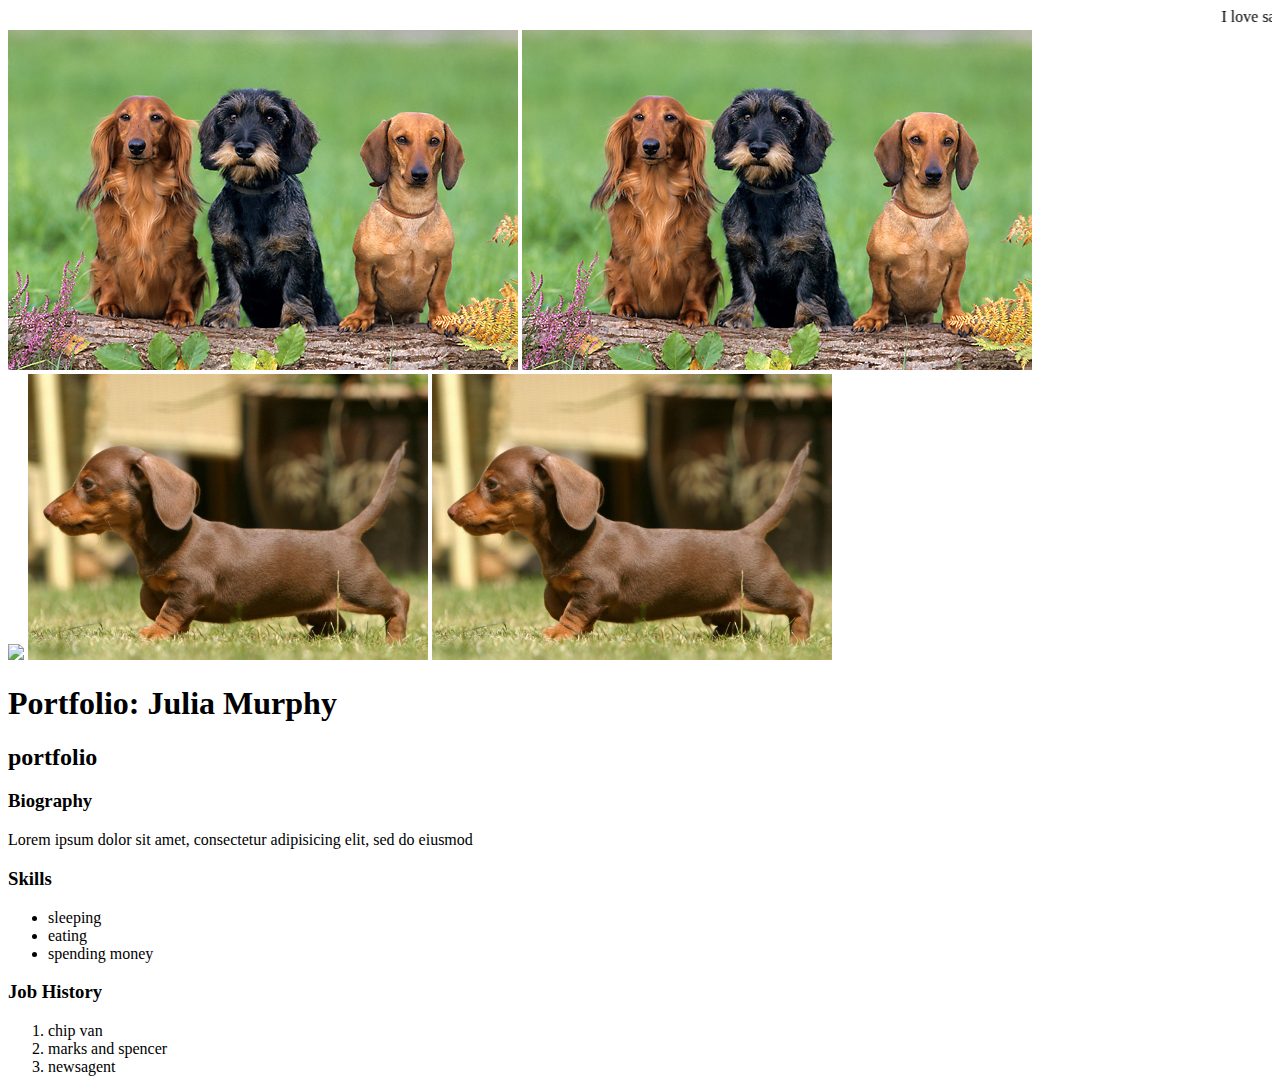
==== index.html @ 032d6222 "change3" ====
<!DOCTYPE html>
<html>

<head>
	<title>Portfolio: Julia Murphy</title>
</head>
	<body>
		<marquee> I love sausage dogs!!!</marquee>
<nav>
		<a href="page2.html"><img src="images/3dogs.jpg"></a>
		<a href="index.html"><img src="images/3dogs.jpg"></a>
		</nav>
		<img src="https://i.pinimg.com/originals/63/0f/0e/630f0ef3f6f3126ca11f19f4a9b85243.jpg" width="400px">
		<img src="images/puppy.jpg" width="400px">
		<img src="images/puppy.jpg" width="400px">

		<h1>Portfolio: Julia Murphy</h1>
			<h2>portfolio</h2>
				<h3>Biography</h3>
					<p>Lorem ipsum dolor sit amet, consectetur adipisicing elit, sed do eiusmod
					</p>
					<h3>Skills</h3>
					<ul>
						<li>sleeping</li>
						<li>eating</li>
						<li>spending money</li>
					</ul>
					<h3>Job History</h3>
					<ol>
						<li>chip van</li>
					<li>marks and spencer</li>
					<li>newsagent</li>
					</ol>
	</body>
</html>
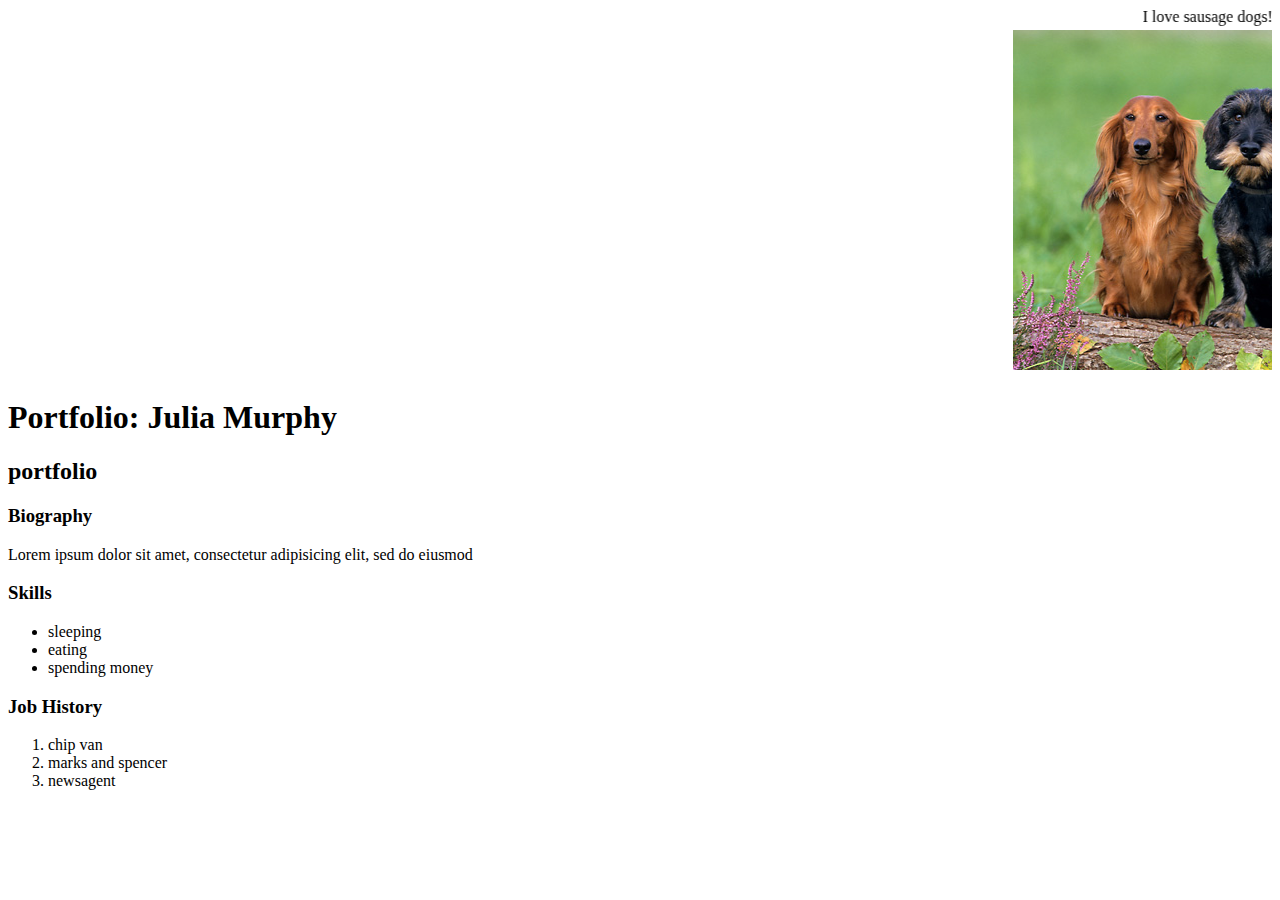
==== commit 7dbf491f: "final" ====
--- a/index.html
+++ b/index.html
@@ -5,14 +5,14 @@
 	<title>Portfolio: Julia Murphy</title>
 </head>
 	<body>
-		<marquee> I love sausage dogs!!!</marquee>
+		<marquee scrollamount=15> I love sausage dogs!!!</marquee>
 <nav>
-		<a href="page2.html"><img src="images/3dogs.jpg"></a>
+		<marquee scrollamount=30><a href="page2.html"><img src="images/3dogs.jpg"></a>
 		<a href="index.html"><img src="images/3dogs.jpg"></a>
 		</nav>
 		<img src="https://i.pinimg.com/originals/63/0f/0e/630f0ef3f6f3126ca11f19f4a9b85243.jpg" width="400px">
 		<img src="images/puppy.jpg" width="400px">
-		<img src="images/puppy.jpg" width="400px">
+		<img src="images/puppy.jpg" width="400px"></marquee>
 
 		<h1>Portfolio: Julia Murphy</h1>
 			<h2>portfolio</h2>
@@ -31,5 +31,6 @@
 					<li>marks and spencer</li>
 					<li>newsagent</li>
 					</ol>
+
 	</body>
 </html>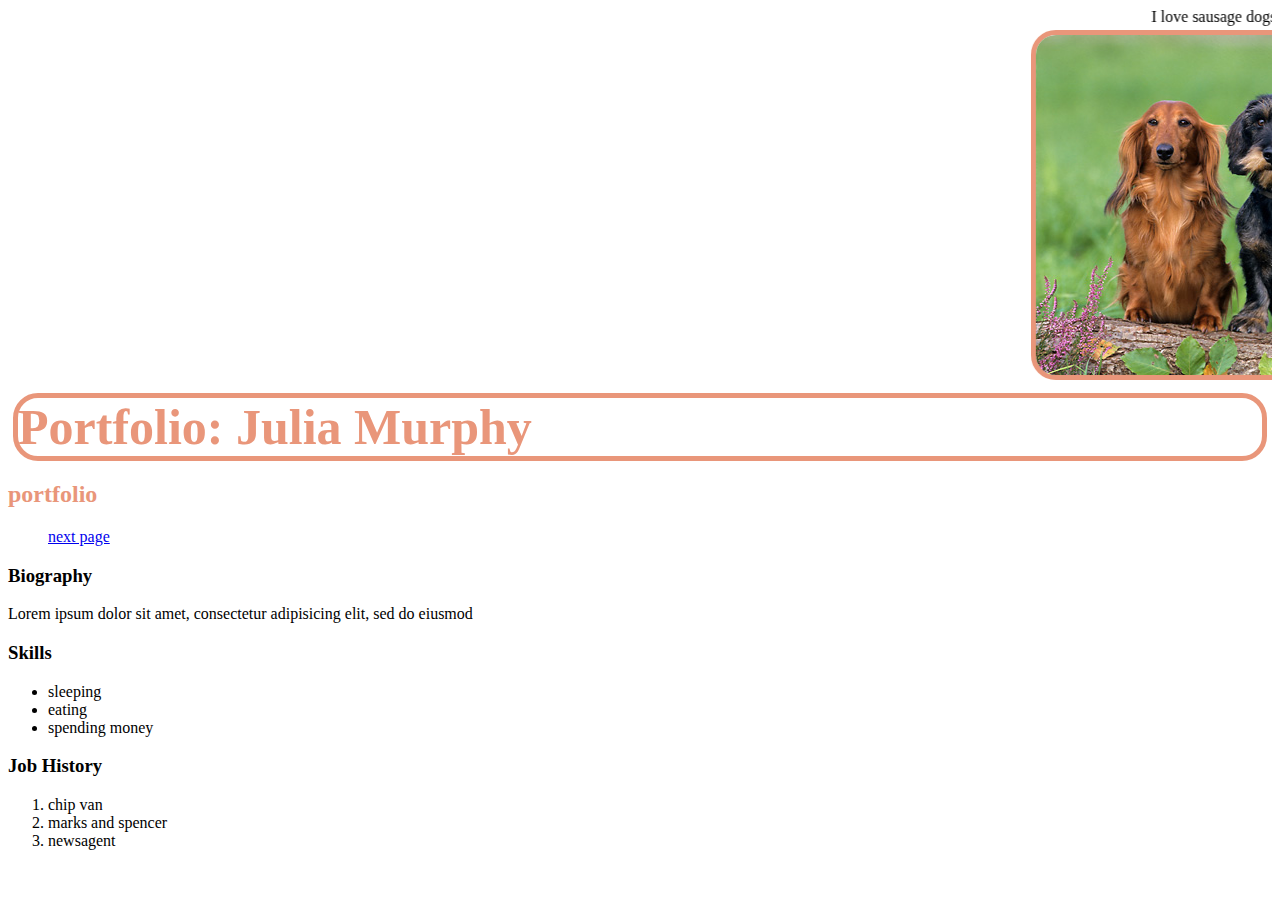
==== commit 1aecd5d1: "lab1" ====
--- a/index.html
+++ b/index.html
@@ -5,17 +5,24 @@
 	<title>Portfolio: Julia Murphy</title>
 </head>
 	<body>
+		<link rel="stylesheet" type="text/css" href="css/index.css">
+
 		<marquee scrollamount=15> I love sausage dogs!!!</marquee>
 <nav>
-		<marquee scrollamount=30><a href="page2.html"><img src="images/3dogs.jpg"></a>
-		<a href="index.html"><img src="images/3dogs.jpg"></a>
-		</nav>
-		<img src="https://i.pinimg.com/originals/63/0f/0e/630f0ef3f6f3126ca11f19f4a9b85243.jpg" width="400px">
-		<img src="images/puppy.jpg" width="400px">
-		<img src="images/puppy.jpg" width="400px"></marquee>
+		<marquee scrollamount=30><a href="page2.html"><img src="images/3dogs.jpg" class="rounded"></a>
+		<a href="index.html"><img src="images/3dogs.jpg" class="rounded"></a>
+		
+		<img src="https://i.pinimg.com/originals/63/0f/0e/630f0ef3f6f3126ca11f19f4a9b85243.jpg" width="400px" class="rounded">
+		<img src="images/puppy.jpg" width="400px" class="rounded">
+		<img src="images/puppy.jpg" width="400px" class="rounded"></marquee>
 
-		<h1>Portfolio: Julia Murphy</h1>
+		<h1 class="rounded">Portfolio: Julia Murphy</h1>
 			<h2>portfolio</h2>
+			
+				<ul>
+					<a href="page2.html" li>next page</li></a>
+				</ul>
+			</nav>
 				<h3>Biography</h3>
 					<p>Lorem ipsum dolor sit amet, consectetur adipisicing elit, sed do eiusmod
 					</p>
--- a/css/index.css
+++ b/css/index.css
@@ -0,0 +1,21 @@
+
+
+.rounded {
+		border-radius: 25px;
+		border: 5px solid #E9967A;
+}
+
+li {
+	text-decoration: none;
+}
+h1 {
+	color:#E9967A;
+	font-size: 50px;
+	margin: 5px;
+
+}
+
+h2 {
+	color: #E9967A;
+}
+
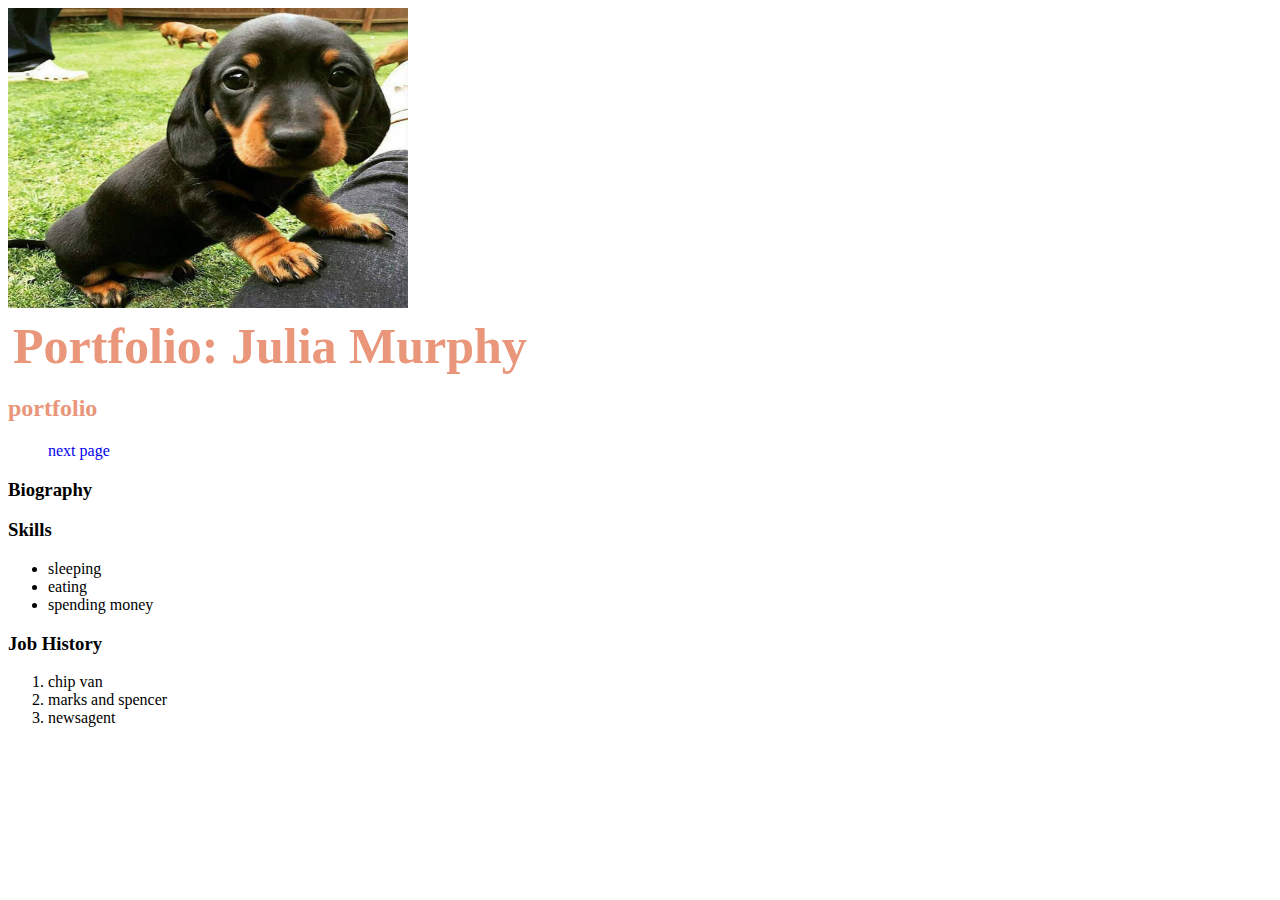
==== commit 299a6a7c: "edit" ====
--- a/index.html
+++ b/index.html
@@ -5,17 +5,13 @@
 	<title>Portfolio: Julia Murphy</title>
 </head>
 	<body>
+
 		<link rel="stylesheet" type="text/css" href="css/index.css">
 
-		<marquee scrollamount=15> I love sausage dogs!!!</marquee>
-<nav>
-		<marquee scrollamount=30><a href="page2.html"><img src="images/3dogs.jpg" class="rounded"></a>
-		<a href="index.html"><img src="images/3dogs.jpg" class="rounded"></a>
+	<nav>
+		<img src="images/puppy3.jpg" width="400px" height="300px" class="rounded">
 		
-		<img src="https://i.pinimg.com/originals/63/0f/0e/630f0ef3f6f3126ca11f19f4a9b85243.jpg" width="400px" class="rounded">
-		<img src="images/puppy.jpg" width="400px" class="rounded">
-		<img src="images/puppy.jpg" width="400px" class="rounded"></marquee>
-
+		
 		<h1 class="rounded">Portfolio: Julia Murphy</h1>
 			<h2>portfolio</h2>
 			
@@ -24,8 +20,7 @@
 				</ul>
 			</nav>
 				<h3>Biography</h3>
-					<p>Lorem ipsum dolor sit amet, consectetur adipisicing elit, sed do eiusmod
-					</p>
+					
 					<h3>Skills</h3>
 					<ul>
 						<li>sleeping</li>
--- a/css/index.css
+++ b/css/index.css
@@ -1,12 +1,12 @@
-
+a:link {
+	text-decoration: none;
 
 .rounded {
 		border-radius: 25px;
 		border: 5px solid #E9967A;
 }
 
-li {
-	text-decoration: none;
+
 }
 h1 {
 	color:#E9967A;
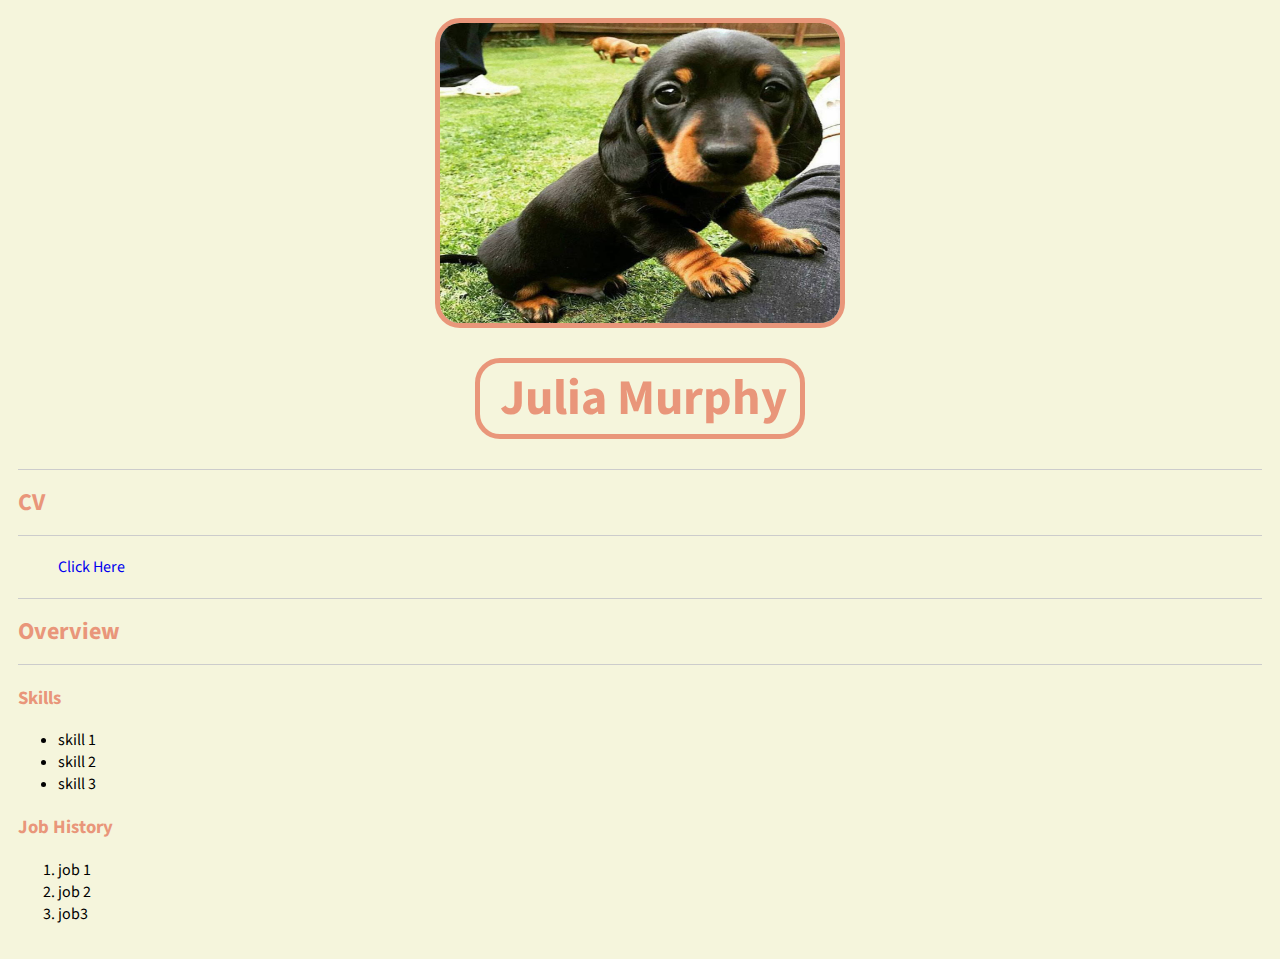
==== commit 1959d7e0: "change" ====
--- a/index.html
+++ b/index.html
@@ -1,38 +1,43 @@
-<!DOCTYPE html>
-<html>
+	<!DOCTYPE html>
+	<html>
 
-<head>
-	<title>Portfolio: Julia Murphy</title>
-</head>
-	<body>
+	<head>
+		<title>Portfolio: Julia Murphy</title>
+
+		<link href="https://fonts.googleapis.com/css?family=Amatic+SC|Josefin+Slab|Open+Sans|Open+Sans+Condensed:300|Source+Sans+Pro" rel="stylesheet">
 
 		<link rel="stylesheet" type="text/css" href="css/index.css">
+	</head>
+		<body img src="images/paperbackground.jpg">
 
-	<nav>
-		<img src="images/puppy3.jpg" width="400px" height="300px" class="rounded">
-		
-		
-		<h1 class="rounded">Portfolio: Julia Murphy</h1>
-			<h2>portfolio</h2>
+		<nav>
 			
-				<ul>
-					<a href="page2.html" li>next page</li></a>
-				</ul>
-			</nav>
-				<h3>Biography</h3>
-					
+			 
+			<a href="page2.html">
+				<img src="images/puppy3.jpg" width="400px" height="300px" class="rounded mainimage">
+			</a>
+
+			<h1 class="rounded maintitle">Julia Murphy</h1>
+				<h2 id="header">CV</h2>
+				
+					<ul>
+						<a href="page2.html" li>Click Here</li></a>
+					</ul>
+				</nav>
+					<h2 id="header">Overview</h2>
+						
 					<h3>Skills</h3>
-					<ul>
-						<li>sleeping</li>
-						<li>eating</li>
-						<li>spending money</li>
-					</ul>
-					<h3>Job History</h3>
-					<ol>
-						<li>chip van</li>
-					<li>marks and spencer</li>
-					<li>newsagent</li>
-					</ol>
+						<ul>
+							<li>skill 1</li>
+							<li>skill 2</li>
+							<li>skill 3</li>
+						</ul>
+						<h3>Job History</h3>
+						<ol>
+							<li>job 1</li>
+							<li>job 2</li>
+							<li>job3</li>
+						</ol>
 
-	</body>
-</html>+		</body>
+	</html>--- a/css/index.css
+++ b/css/index.css
@@ -1,21 +1,62 @@
-a:link {
-	text-decoration: none;
-
-.rounded {
+	.rounded {
 		border-radius: 25px;
 		border: 5px solid #E9967A;
-}
+	}
+
+	.mainimage {
+		margin-left: auto;
+		margin-right: auto;
+		display: block;
+	}
+
+	.maintitle {
+		
+		display: block;
+		margin-left: auto;
+		margin-right: auto;
+		margin-bottom: 30px;
+		margin-top: 30PX;
+	}
 
 
-}
-h1 {
-	color:#E9967A;
-	font-size: 50px;
-	margin: 5px;
+	a:link {
+		text-decoration: none;
 
-}
+	}
 
-h2 {
-	color: #E9967A;
-}
+	#header {
+		border-bottom: 1px solid #ccc;
+		padding-bottom: 15px;
+		padding-top: 15px;
+		border-top: 1px solid #ccc;
+	}
+	
+	h2 {
+		color: #E9967A;
+	}
 
+	h3 {
+		color: #E9967A;
+	}
+
+	body {
+		padding: 10px;
+		font-family: 'Open Sans', sans-serif;
+		font-family: 'Open Sans Condensed', sans-serif;
+		font-family: 'Josefin Slab', serif;
+		font-family: 'Amatic SC', cursive;
+		font-family: 'Source Sans Pro', sans-serif;
+		background-color: #F5F5DC;
+		background-image: url('images/backgroundcolor.jpg');
+	}
+
+	h1 {
+		color: #E9967A;
+		font-size: 50px;
+		margin: 5px;
+		width: 300px;
+		padding-left: 20px;
+	}
+
+	
+
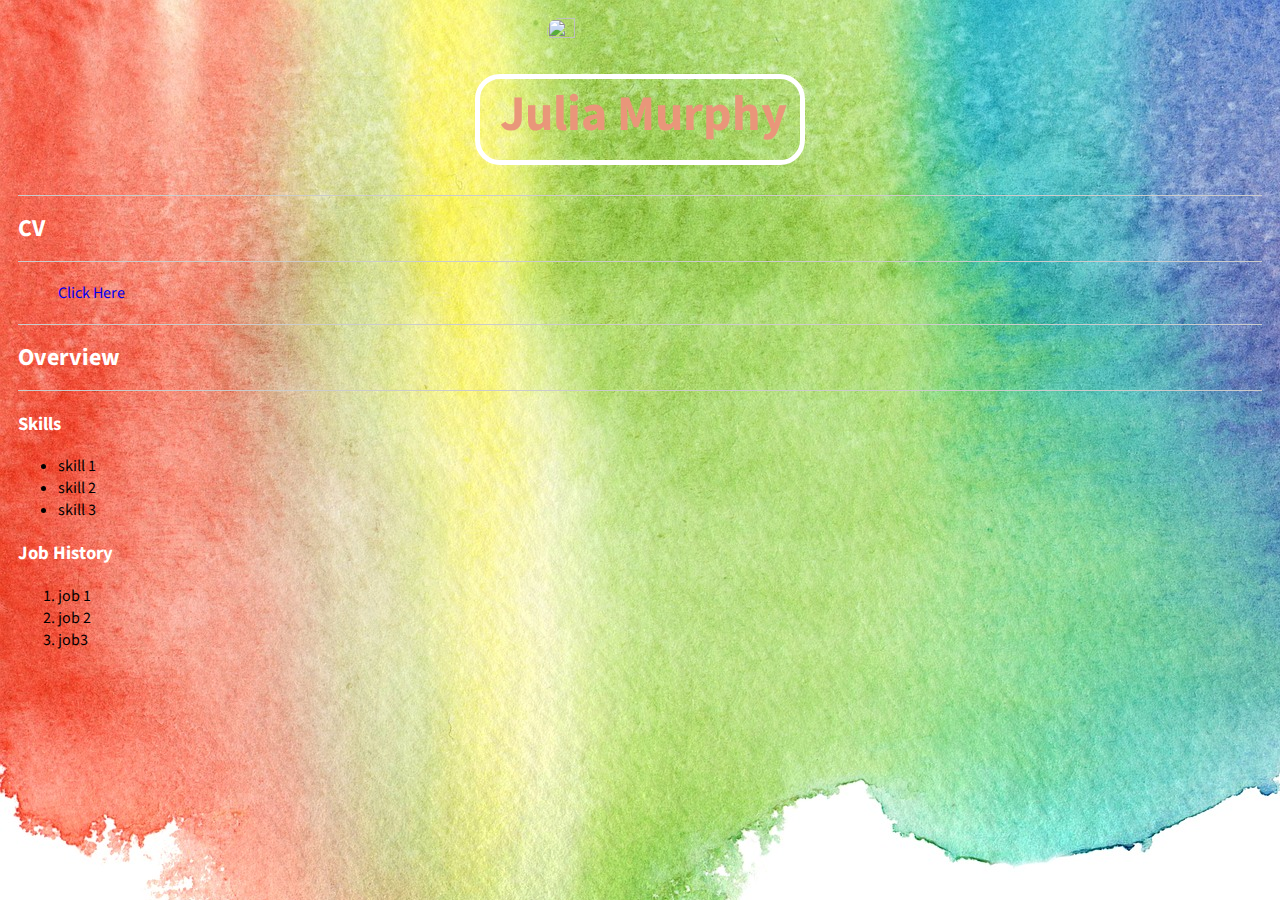
==== commit 5061ea65: "test" ====
--- a/index.html
+++ b/index.html
@@ -8,13 +8,13 @@
 
 		<link rel="stylesheet" type="text/css" href="css/index.css">
 	</head>
-		<body img src="images/paperbackground.jpg">
+		<body>
 
 		<nav>
 			
 			 
 			<a href="page2.html">
-				<img src="images/puppy3.jpg" width="400px" height="300px" class="rounded mainimage">
+				<img src="images/profilephoto.jpg" width=15% height=15% class="mainimage">
 			</a>
 
 			<h1 class="rounded maintitle">Julia Murphy</h1>
--- a/css/index.css
+++ b/css/index.css
@@ -1,12 +1,13 @@
 	.rounded {
 		border-radius: 25px;
-		border: 5px solid #E9967A;
+		border: 5px solid white;
 	}
 
 	.mainimage {
 		margin-left: auto;
 		margin-right: auto;
 		display: block;
+		border-radius: 25px;
 	}
 
 	.maintitle {
@@ -21,7 +22,10 @@
 
 	a:link {
 		text-decoration: none;
+	}
 
+	a:hover {
+		color:pink;
 	}
 
 	#header {
@@ -32,12 +36,13 @@
 	}
 	
 	h2 {
-		color: #E9967A;
+		color: white;
 	}
 
 	h3 {
-		color: #E9967A;
+		color: white;
 	}
+
 
 	body {
 		padding: 10px;
@@ -47,7 +52,7 @@
 		font-family: 'Amatic SC', cursive;
 		font-family: 'Source Sans Pro', sans-serif;
 		background-color: #F5F5DC;
-		background-image: url('images/backgroundcolor.jpg');
+		background-image: url('../images/backgroundcolor.jpg');
 	}
 
 	h1 {
@@ -56,6 +61,7 @@
 		margin: 5px;
 		width: 300px;
 		padding-left: 20px;
+		padding-bottom: 10px;
 	}
 
 	
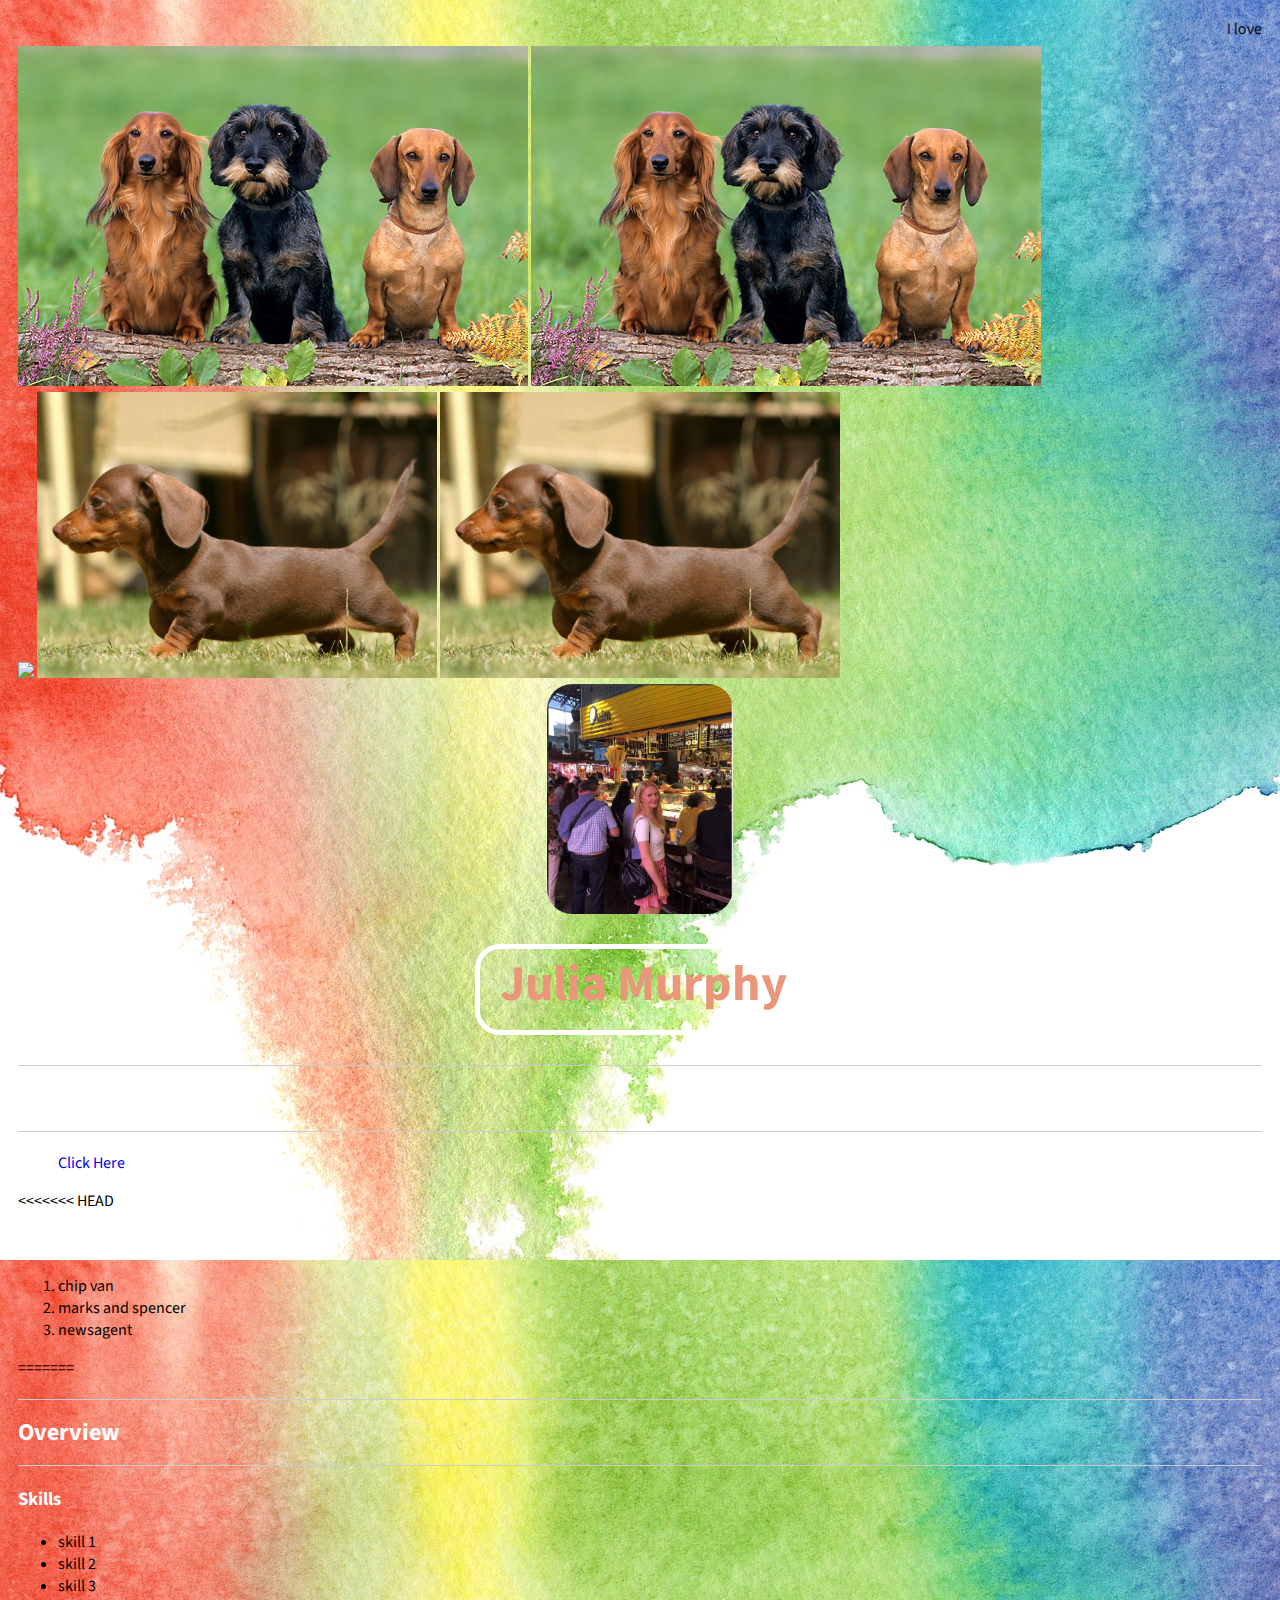
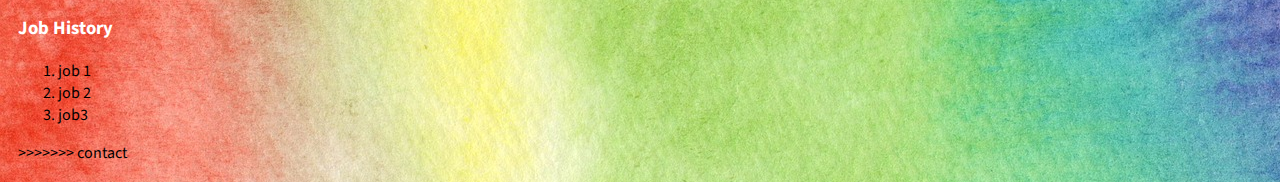
==== commit 1fc5b9ab: "fixed merge conflict" ====
--- a/index.html
+++ b/index.html
@@ -1,8 +1,18 @@
 	<!DOCTYPE html>
 	<html>
 
-	<head>
-		<title>Portfolio: Julia Murphy</title>
+<head>
+	<title>Portfolio: Julia Murphy</title>
+</head>
+	<body>
+		<marquee> I love sausage dogs!!!</marquee>
+<nav>
+		<a href="page2.html"><img src="images/3dogs.jpg"></a>
+		<a href="index.html"><img src="images/3dogs.jpg"></a>
+		</nav>
+		<img src="https://i.pinimg.com/originals/63/0f/0e/630f0ef3f6f3126ca11f19f4a9b85243.jpg" width="400px">
+		<img src="images/puppy.jpg" width="400px">
+		<img src="images/puppy.jpg" width="400px">
 
 		<link href="https://fonts.googleapis.com/css?family=Amatic+SC|Josefin+Slab|Open+Sans|Open+Sans+Condensed:300|Source+Sans+Pro" rel="stylesheet">
 
@@ -23,6 +33,16 @@
 					<ul>
 						<a href="page2.html" li>Click Here</li></a>
 					</ul>
+<<<<<<< HEAD
+					<h3>Job History</h3>
+					<ol>
+						<li>chip van</li>
+					<li>marks and spencer</li>
+					<li>newsagent</li>
+					</ol>
+	</body>
+</html>
+=======
 				</nav>
 					<h2 id="header">Overview</h2>
 						
@@ -40,4 +60,5 @@
 						</ol>
 
 		</body>
-	</html>+	</html>
+>>>>>>> contact
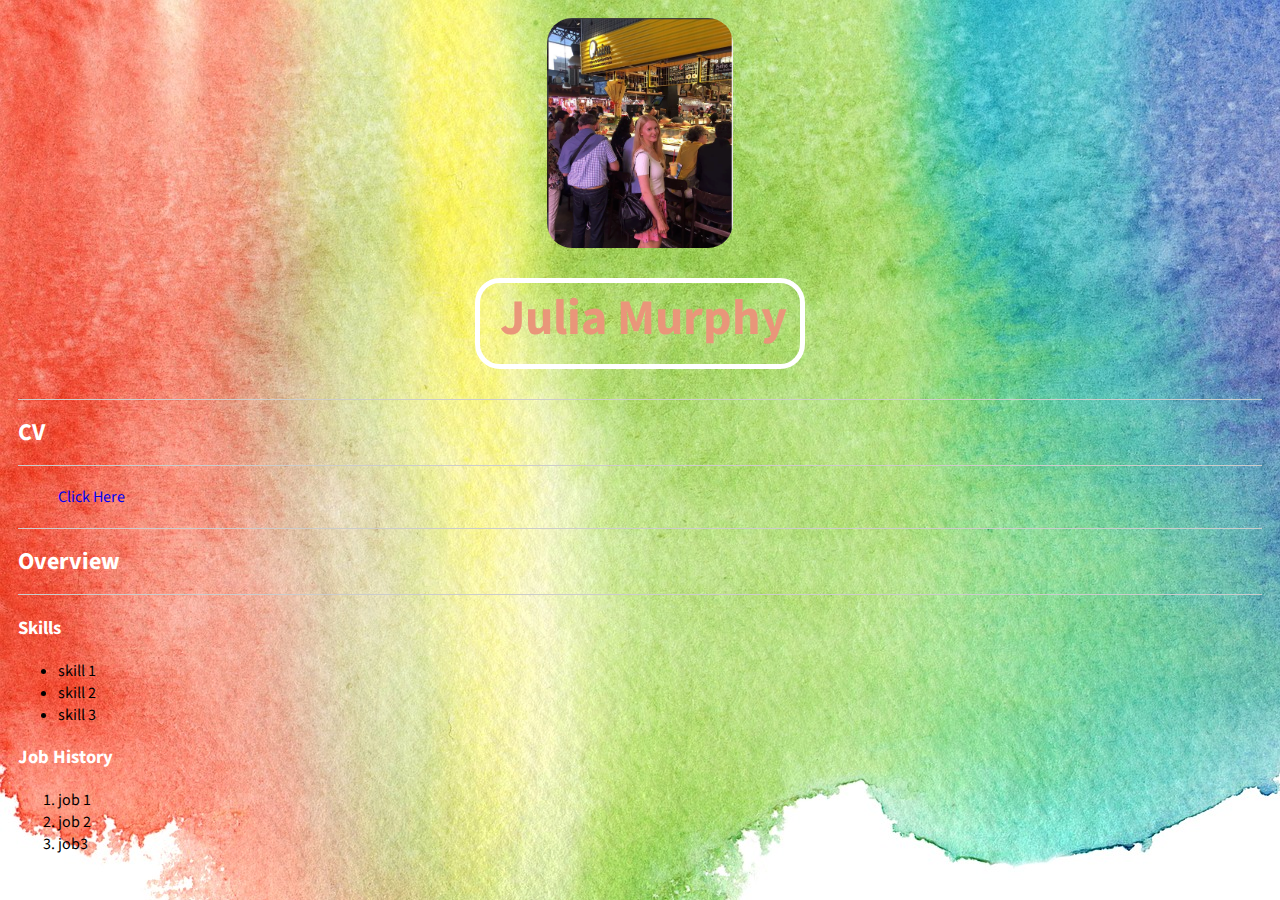
==== commit e0184dee: "tidy" ====
--- a/index.html
+++ b/index.html
@@ -3,47 +3,28 @@
 
 <head>
 	<title>Portfolio: Julia Murphy</title>
+	<link href="https://fonts.googleapis.com/css?family=Amatic+SC|Josefin+Slab|Open+Sans|Open+Sans+Condensed:300|Source+Sans+Pro" rel="stylesheet">
+
+	<link rel="stylesheet" type="text/css" href="css/index.css">
 </head>
 	<body>
-		<marquee> I love sausage dogs!!!</marquee>
-<nav>
-		<a href="page2.html"><img src="images/3dogs.jpg"></a>
-		<a href="index.html"><img src="images/3dogs.jpg"></a>
-		</nav>
-		<img src="https://i.pinimg.com/originals/63/0f/0e/630f0ef3f6f3126ca11f19f4a9b85243.jpg" width="400px">
-		<img src="images/puppy.jpg" width="400px">
-		<img src="images/puppy.jpg" width="400px">
 
-		<link href="https://fonts.googleapis.com/css?family=Amatic+SC|Josefin+Slab|Open+Sans|Open+Sans+Condensed:300|Source+Sans+Pro" rel="stylesheet">
-
-		<link rel="stylesheet" type="text/css" href="css/index.css">
-	</head>
-		<body>
 
 		<nav>
 			
 			 
-			<a href="page2.html">
-				<img src="images/profilephoto.jpg" width=15% height=15% class="mainimage">
-			</a>
+		<a href="page2.html">
+			<img src="images/profilephoto.jpg" width=15% height=15% class="mainimage">
+		</a>
 
-			<h1 class="rounded maintitle">Julia Murphy</h1>
-				<h2 id="header">CV</h2>
-				
-					<ul>
-						<a href="page2.html" li>Click Here</li></a>
-					</ul>
-<<<<<<< HEAD
-					<h3>Job History</h3>
-					<ol>
-						<li>chip van</li>
-					<li>marks and spencer</li>
-					<li>newsagent</li>
-					</ol>
-	</body>
-</html>
-=======
-				</nav>
+		<h1 class="rounded maintitle">Julia Murphy</h1>
+			<h2 id="header">CV</h2>
+			
+				<ul>
+					<a href="page2.html" li>Click Here</li></a>
+				</ul>
+
+		</nav>
 					<h2 id="header">Overview</h2>
 						
 					<h3>Skills</h3>
@@ -58,7 +39,6 @@
 							<li>job 2</li>
 							<li>job3</li>
 						</ol>
-
 		</body>
 	</html>
->>>>>>> contact
+
